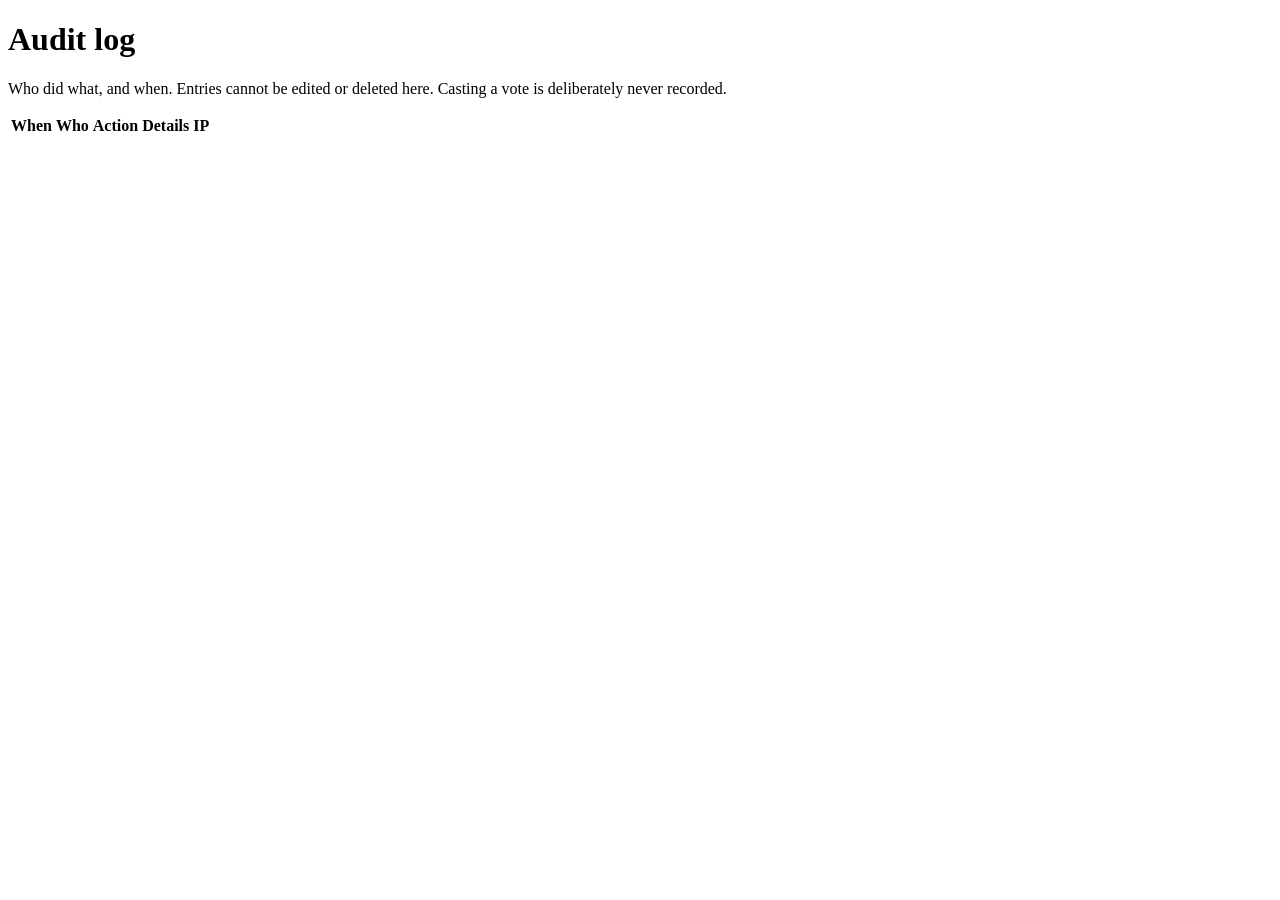
==== src/main/resources/static/audit.html @ abb377e1 "Extend the prototype frontend: sessions, live window, admin tools, reports - Home page is the curren" ====
<!DOCTYPE html>
<html lang="en">
<head>
  <meta charset="UTF-8">
  <meta name="viewport" content="width=device-width, initial-scale=1">
  <title>Audit log</title>
  <link rel="stylesheet" href="/css/app.css">
</head>
<body>
  <main>
    <h1>Audit log</h1>
    <p class="meta">Who did what, and when. Entries cannot be edited or deleted here. Casting a vote is deliberately never recorded.</p>
    <div class="card" style="overflow-x:auto">
      <table>
        <thead><tr><th>When</th><th>Who</th><th>Action</th><th>Details</th><th>IP</th></tr></thead>
        <tbody id="rows"></tbody>
      </table>
      <div class="row" style="margin-top:.75rem">
        <button id="more" type="button" class="secondary" hidden>Load older entries</button>
        <span id="status" class="meta"></span>
      </div>
    </div>
  </main>
  <script src="/js/app.js"></script>
  <script src="/js/audit.js"></script>
</body>
</html>
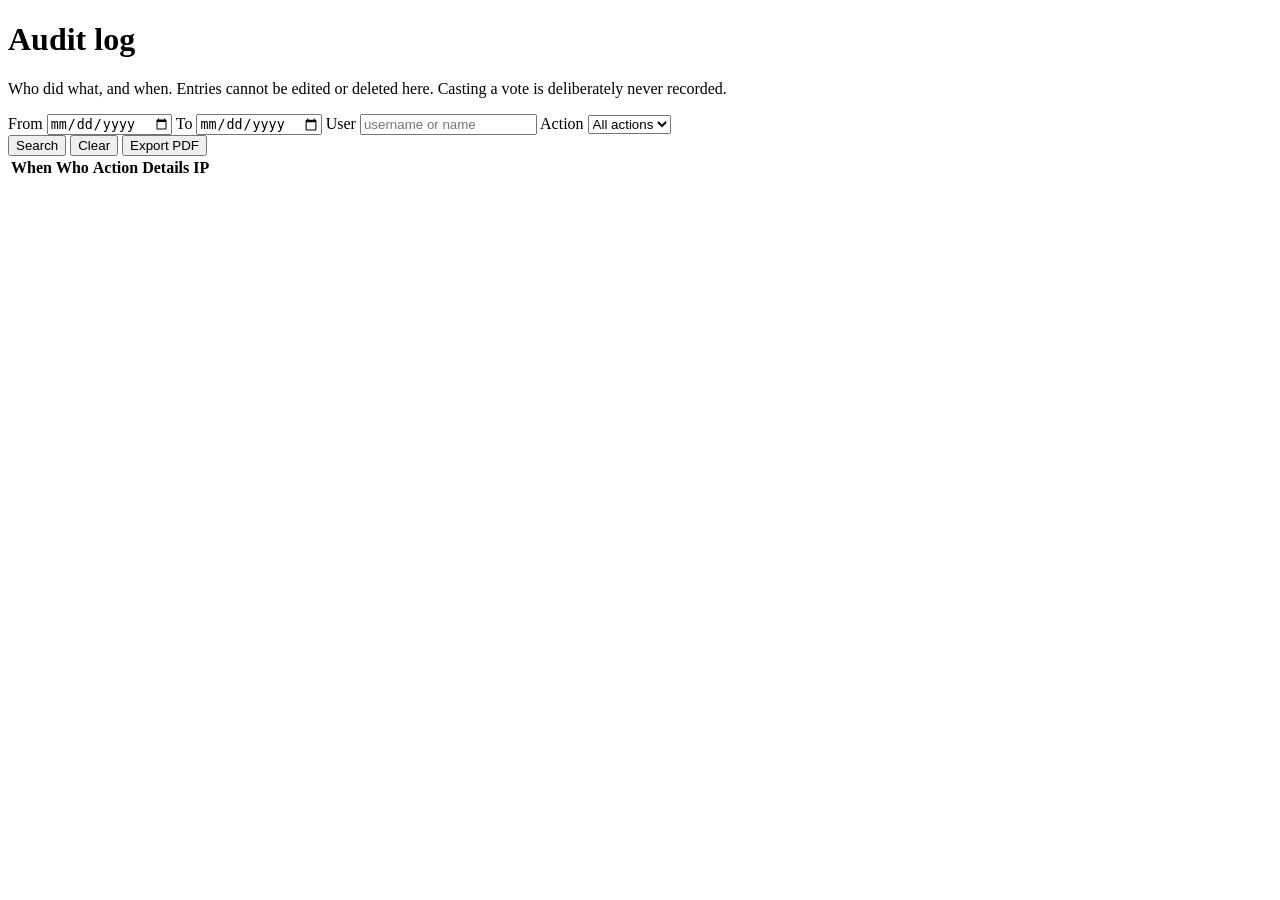
==== commit 3285b767: "Update frontend for profiles, registration, audit report and live changes Co-Authored-By: Claude Son" ====
--- a/src/main/resources/static/audit.html
+++ b/src/main/resources/static/audit.html
@@ -10,6 +10,17 @@
   <main>
     <h1>Audit log</h1>
     <p class="meta">Who did what, and when. Entries cannot be edited or deleted here. Casting a vote is deliberately never recorded.</p>
+    <form id="filters" class="card filters">
+      <label>From <input type="date" id="from"></label>
+      <label>To <input type="date" id="to"></label>
+      <label>User <input type="search" id="user" placeholder="username or name" autocomplete="off"></label>
+      <label>Action <select id="action"><option value="">All actions</option></select></label>
+      <div class="row">
+        <button type="submit">Search</button>
+        <button type="button" id="clear" class="secondary">Clear</button>
+        <button type="button" id="pdf" class="secondary">Export PDF</button>
+      </div>
+    </form>
     <div class="card" style="overflow-x:auto">
       <table>
         <thead><tr><th>When</th><th>Who</th><th>Action</th><th>Details</th><th>IP</th></tr></thead>
